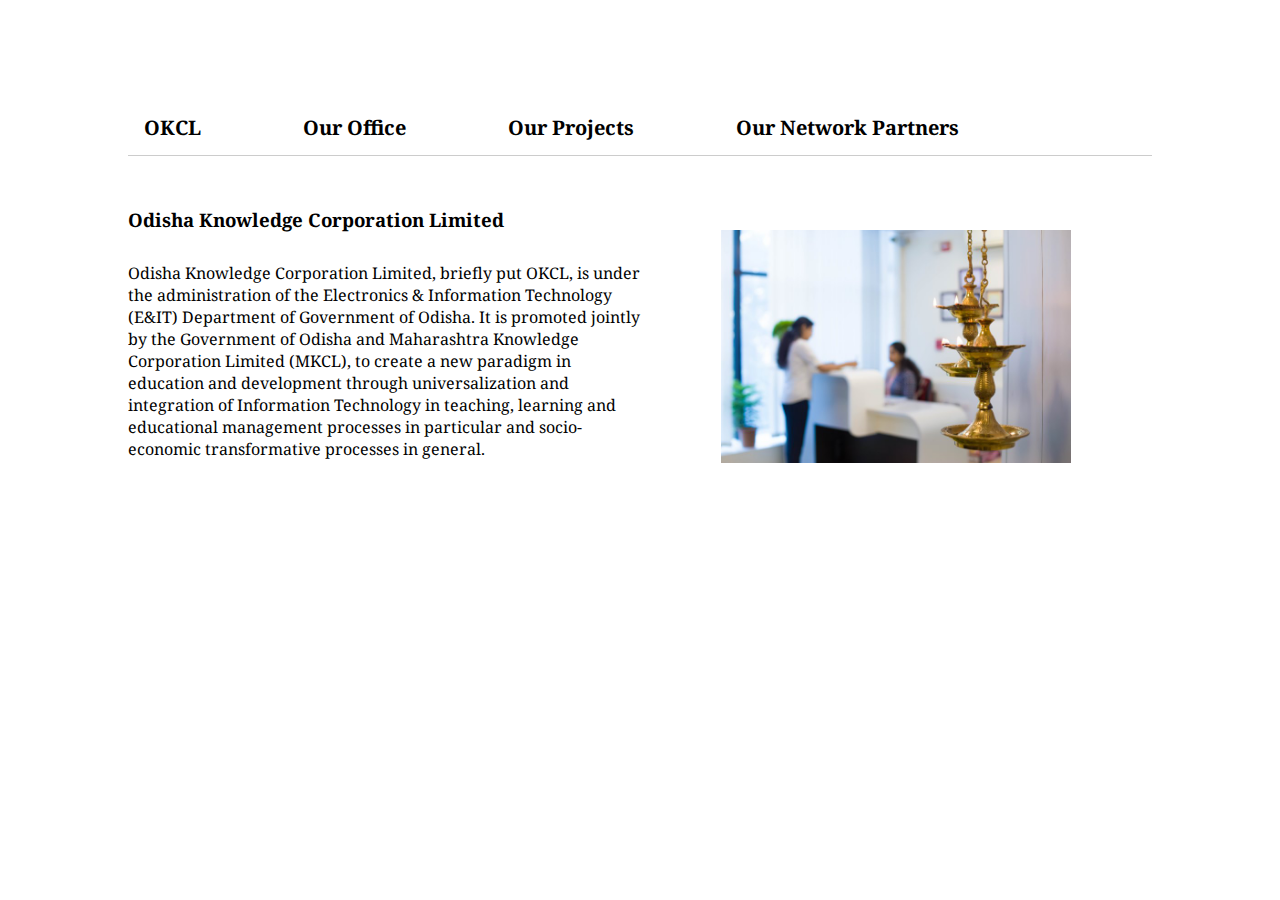
==== aboutus.html @ 05357852 "aboutus" ====
<!DOCTYPE html>
<html lang="en">
<head>
  <meta charset="UTF-8">
  <meta name="viewport" content="width=device-width, initial-scale=1.0">
  <title>Document</title>
  <link rel="stylesheet" href="aboutus.css">
  <link rel="stylesheet" href="https://cdnjs.cloudflare.com/ajax/libs/font-awesome/6.4.0/css/all.min.css" integrity="sha512-iecdLmaskl7CVkqkXNQ/ZH/XLlvWZOJyj7Yy7tcenmpD1ypASozpmT/E0iPtmFIB46ZmdtAc9eNBvH0H/ZpiBw==" crossorigin="anonymous" referrerpolicy="no-referrer" />
</head>
<body>
  <div class="heroo">
    <div class="btn-box">
      <button id="btn1" onclick="openOKCL()">OKCL</button>
      <button id="btn2" onclick="openOFFICE()"><i class="fas1 fa-solid fa-building"></i> Our Office</button>
      <button id="btn3" onclick="openPROJECTS()"><i class="fas1 fa-solid fa-rectangle-history-circle-plus"></i> Our Projects</button>
      <button id="btn4" onclick="openNETWORK()"><i class="fas1 fa-solid fa-chart-network"></i> Our Network Partners</button>
    </div>
    <div id="content1" class="about-uscontent">
      <div class="content-left">
        <h3> Odisha Knowledge Corporation Limited </h3>
        <p> Odisha Knowledge Corporation Limited, briefly put OKCL, is under the administration of the Electronics & Information Technology (E&IT) Department of Government of Odisha. It is promoted jointly by the Government of Odisha and Maharashtra Knowledge Corporation Limited (MKCL), to create a new paradigm in education and development through universalization and integration of Information Technology in teaching, learning and educational management processes in particular and socio-economic transformative processes in general. </p>
      </div>
      <div class="content-right">
        <img src="images/aboutus1.jpg">
      </div>
    </div>
    <div id="content2" class="about-uscontent">
      <div class="content-left">
        <h3> About Office</h3>
        <p> OKCL has trained and assessed more than 85000 youth with its flagship IT Literacy Course Odisha State Certificate in Information Technology (OS-CIT). A complete Digital Literacy course, with world class content, OS-CIT has been able to establish a network of more than 500 computer institutes. </p>
      </div>
      <div class="content-right">
        <img src="images/aboutus2.jpg">
      </div>
    </div>
    <div id="content3"class="about-uscontent">
      <div class="content-left">
        <h3> About Projects</h3>
        <p> OKCL also offers a range of vocational courses in eLearning mode to enable seamless learning and skilling of the youth.
          It also offers a Mastering Track which helps in preparation for various competitive examinations with the help of online evaluation & analysis tools.
          
          In addition, OKCL has implemented the e-Vidyalaya project under ICT@Schools scheme, which provides easy access of technology designed to help students in 4000 Government and Government aided high schools to learn beyond regular classroom studies.</p>
      </div>
      <div class="content-right">
        <img src="images/aboutus3.jpg">
      </div>
    </div>
    <div id="content4" class="about-uscontent">
      <div class="content-left">
        <h3> About Network Partners</h3>
        <p> Over a period of six years OKCL has been able to reach more than 1 lakh people with its mission of Mass IT-literacy, imparting world-class quality learning and skilling.
          The unique business model of operating and managing a network of more than 500 learning centers and more than 46000 state of the art computer network has helped OKCL to achieve such numbers.
          An excellent learning progression monitoring system helps in tracking each and every person’s progress, grasp and quality of skills attained. This easily scalable model is equally easily replicable and is increasingly being accepted by a number of state governments in India and abroad. </p>
      </div>
      <div class="content-right">
        <img src="images/aboutus4.jpg">
      </div>
    </div>

  </div>
  <script src="aboutus.js"></script>
</body>
</html>
---- aboutus.css ----
@import url('https://fonts.googleapis.com/css2?family=Noto+Serif:wght@300;400;500;600;700&display=swap');
*{
  margin: 0;
  padding: 0;
  font-family: 'Noto Serif', serif;
}
.heroo{
    width: 80%;
    height: 450px;
    position: relative;
    margin: 100px auto;
    overflow: hidden;
}
.btn-box{
    display: flex;
    border-bottom: 1px solid #ccc;
}
.btn-box button{
    background-color: transparent;
    border: none;
    outline: none;
    cursor: pointer;
    padding: 14px 16px;
    margin-right: 50px;
    font-size: 20px;
    font-weight: bold;
}
.btn-box .fas1{
    margin-right: 20px;

}
.btn-box button:hover .fas1{
    color: #ff7846;
}
.content-right img{
    width: 350px;
}
.about-uscontent{
    display: flex;
    justify-content: center;
    align-items: center;
    margin: 5% auto;
    position: absolute;
    transform: translateX(100%);
    transition: 0.3s;
}
.content-left{
    flex-basis: 50%;
}
.content-left p{
    font: 13px;
    padding: 30px 0px;
}
.content-right{
    flex-basis: 50%;
    text-align: center;
}
#content1{
    transform: translateX(0px);
}
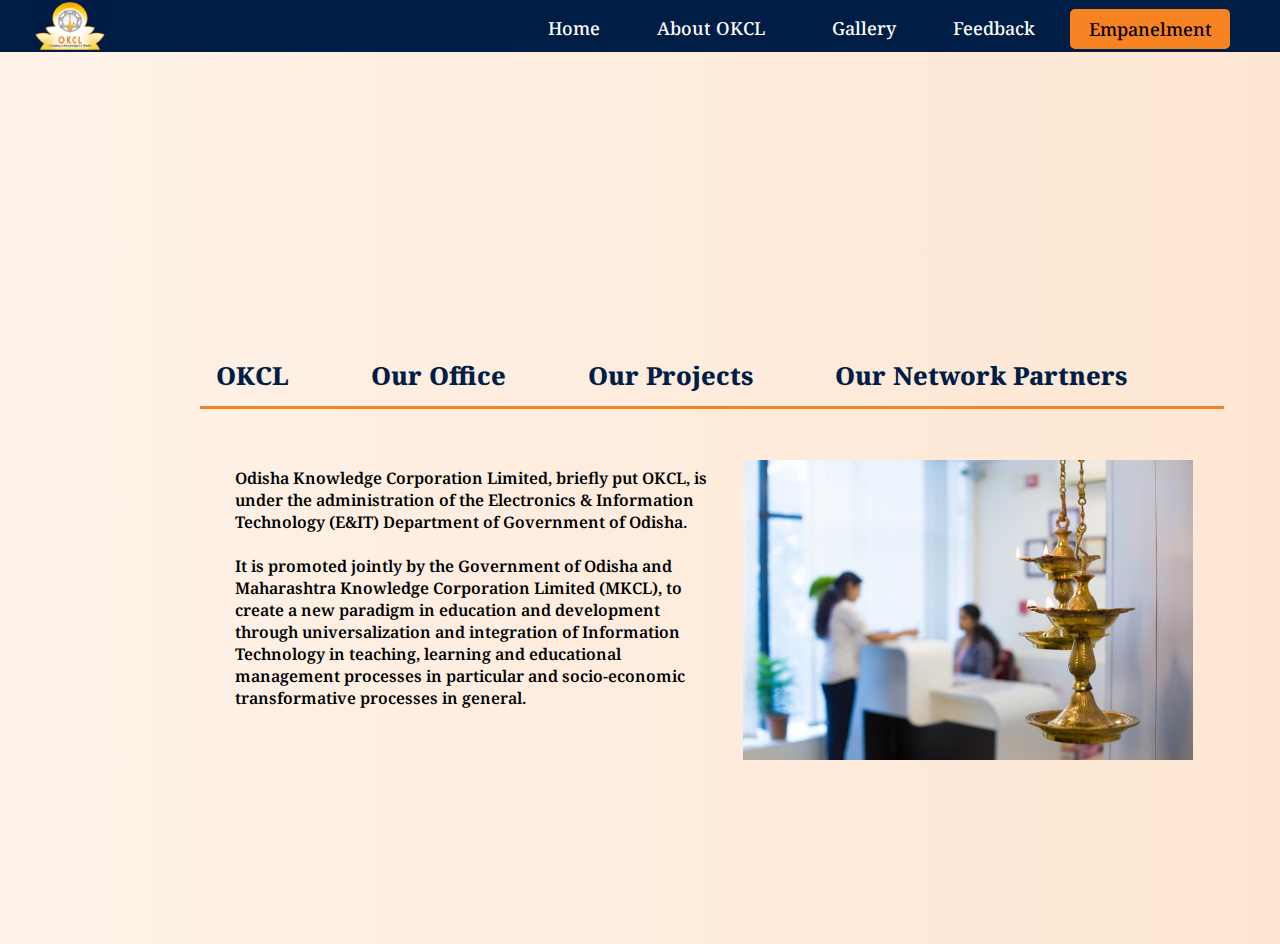
==== commit f6052951: "aboutus" ====
--- a/aboutus.html
+++ b/aboutus.html
@@ -3,22 +3,50 @@
 <head>
   <meta charset="UTF-8">
   <meta name="viewport" content="width=device-width, initial-scale=1.0">
-  <title>Document</title>
+  <title>About Us</title>
   <link rel="stylesheet" href="aboutus.css">
-  <link rel="stylesheet" href="https://cdnjs.cloudflare.com/ajax/libs/font-awesome/6.4.0/css/all.min.css" integrity="sha512-iecdLmaskl7CVkqkXNQ/ZH/XLlvWZOJyj7Yy7tcenmpD1ypASozpmT/E0iPtmFIB46ZmdtAc9eNBvH0H/ZpiBw==" crossorigin="anonymous" referrerpolicy="no-referrer" />
+   <link rel="stylesheet" href="https://cdnjs.cloudflare.com/ajax/libs/font-awesome/6.4.0/css/all.min.css" integrity="sha512-iecdLmaskl7CVkqkXNQ/ZH/XLlvWZOJyj7Yy7tcenmpD1ypASozpmT/E0iPtmFIB46ZmdtAc9eNBvH0H/ZpiBw==" crossorigin="anonymous" referrerpolicy="no-referrer" /> 
 </head>
 <body>
+  <nav>
+    <div class="menu">
+      <div class="logo">
+        <img src="images/logo.png" class="img1">
+      </div>
+      <ul>
+        <li><a href="./homepage.html">Home</a></li>
+        <li><a href="#">About OKCL <i class="fas fa-caret-down"> </i></a>
+          <div class="dropdown_menu">
+            <ul>
+              <li> <a href="#">About Us</a></li>
+              <li> <a href="#">Vision and Mission</a></li>
+              <li> <a href="#">Goals and Focus</a></li>
+              <li> <a href="#">Transformative Agenda</a></li>
+              <li> <a href="#">Board of Directors</a></li>
+            </ul>
+          </div>
+        </li>
+        <li><a href="gallery.html">Gallery</a></li>
+        <li><a href="./feedback.html">Feedback</a></li>
+        <div class="buttonmenu">
+            <a href="./forum.html">
+                <button>Empanelment</button>
+              </a>
+        </div>
+      </ul>
+    </div>
+  </nav>
+  <div class="aboutus-img"></div>
   <div class="heroo">
     <div class="btn-box">
       <button id="btn1" onclick="openOKCL()">OKCL</button>
-      <button id="btn2" onclick="openOFFICE()"><i class="fas1 fa-solid fa-building"></i> Our Office</button>
-      <button id="btn3" onclick="openPROJECTS()"><i class="fas1 fa-solid fa-rectangle-history-circle-plus"></i> Our Projects</button>
-      <button id="btn4" onclick="openNETWORK()"><i class="fas1 fa-solid fa-chart-network"></i> Our Network Partners</button>
+      <button id="btn2" onclick="openOFFICE()"> Our Office</button>
+      <button id="btn3" onclick="openPROJECTS()"></i> Our Projects</button>
+      <button id="btn4" onclick="openNETWORK()"></i> Our Network Partners</button>
     </div>
     <div id="content1" class="about-uscontent">
       <div class="content-left">
-        <h3> Odisha Knowledge Corporation Limited </h3>
-        <p> Odisha Knowledge Corporation Limited, briefly put OKCL, is under the administration of the Electronics & Information Technology (E&IT) Department of Government of Odisha. It is promoted jointly by the Government of Odisha and Maharashtra Knowledge Corporation Limited (MKCL), to create a new paradigm in education and development through universalization and integration of Information Technology in teaching, learning and educational management processes in particular and socio-economic transformative processes in general. </p>
+        <p> Odisha Knowledge Corporation Limited, briefly put OKCL, is under the administration of the Electronics & Information Technology (E&IT) Department of Government of Odisha. <br> <br> It is promoted jointly by the Government of Odisha and Maharashtra Knowledge Corporation Limited (MKCL), to create a new paradigm in education and development through universalization and integration of Information Technology in teaching, learning and educational management processes in particular and socio-economic transformative processes in general. </p>
       </div>
       <div class="content-right">
         <img src="images/aboutus1.jpg">
@@ -26,8 +54,7 @@
     </div>
     <div id="content2" class="about-uscontent">
       <div class="content-left">
-        <h3> About Office</h3>
-        <p> OKCL has trained and assessed more than 85000 youth with its flagship IT Literacy Course Odisha State Certificate in Information Technology (OS-CIT). A complete Digital Literacy course, with world class content, OS-CIT has been able to establish a network of more than 500 computer institutes. </p>
+        <p> OKCL has trained and assessed more than 85000 youth with its flagship IT Literacy Course Odisha State Certificate in Information Technology (OS-CIT). <br> A complete Digital Literacy course, with world class content, OS-CIT has been able to establish a network of more than 500 computer institutes. </p>
       </div>
       <div class="content-right">
         <img src="images/aboutus2.jpg">
@@ -35,9 +62,8 @@
     </div>
     <div id="content3"class="about-uscontent">
       <div class="content-left">
-        <h3> About Projects</h3>
         <p> OKCL also offers a range of vocational courses in eLearning mode to enable seamless learning and skilling of the youth.
-          It also offers a Mastering Track which helps in preparation for various competitive examinations with the help of online evaluation & analysis tools.
+          It also offers a Mastering Track which helps in preparation for various competitive examinations with the help of online evaluation & analysis tools. <br> <br>
           
           In addition, OKCL has implemented the e-Vidyalaya project under ICT@Schools scheme, which provides easy access of technology designed to help students in 4000 Government and Government aided high schools to learn beyond regular classroom studies.</p>
       </div>
@@ -47,9 +73,8 @@
     </div>
     <div id="content4" class="about-uscontent">
       <div class="content-left">
-        <h3> About Network Partners</h3>
-        <p> Over a period of six years OKCL has been able to reach more than 1 lakh people with its mission of Mass IT-literacy, imparting world-class quality learning and skilling.
-          The unique business model of operating and managing a network of more than 500 learning centers and more than 46000 state of the art computer network has helped OKCL to achieve such numbers.
+        <p> Over a period of six years OKCL has been able to reach more than 1 lakh people with its mission of Mass IT-literacy, imparting world-class quality learning and skilling. <br>
+          The unique business model of operating and managing a network of more than 500 learning centers and more than 46000 state of the art computer network has helped OKCL to achieve such numbers. <br> 
           An excellent learning progression monitoring system helps in tracking each and every person’s progress, grasp and quality of skills attained. This easily scalable model is equally easily replicable and is increasingly being accepted by a number of state governments in India and abroad. </p>
       </div>
       <div class="content-right">
--- a/aboutus.css
+++ b/aboutus.css
@@ -4,16 +4,132 @@
   padding: 0;
   font-family: 'Noto Serif', serif;
 }
+nav{
+    margin: 0;
+    top: 0;
+    position: fixed;
+    background: #ffffff00;
+    width: 100%;
+    padding: 1px 0;
+    z-index: 12;
+    background-color: #001D45;
+  }
+  nav .menu{
+    max-width: 1200px;
+    height: 50px;
+    margin: auto;
+    display: flex;
+    align-items: center;
+    justify-content: space-between;
+    /* padding: 0 0px; */
+  }
+  
+  .logo{
+    display: flex;
+    align-items: center;
+  }
+  
+  .img1{
+    width: 70px;
+    height: 48px;
+      margin-right: 0.8rem;
+      position: relative;
+      margin-top: 0rem;
+      left: -5px;
+  }
+  
+  .menu ul{
+      margin-top: 5px;
+    display: inline-flex;
+  }
+  .menu ul li{
+    list-style: none;
+    margin-left: 7px;
+    margin-top: 17px;
+    position: relative;
+  }
+  .menu ul li:first-child{
+    margin-left: 0px;
+  }
+  .menu ul li a{
+    text-decoration: none;
+    color: #ffffff;
+    font-size: 18px;
+    font-weight: 500;
+    padding: 9px 25px;
+    border-radius: 5px;
+    transition: all 0.3s ease;
+  }
+  .menu ul li a:hover{
+    background: #000000;
+    color: rgb(255, 255, 255);
+  }
+  .dropdown_menu{
+    display: none;
+  }
+  .menu ul li:hover .dropdown_menu{
+    display: block;
+    position: absolute;
+    left: 0;
+    top: 100%;
+    background-color: #001D45;
+  }
+  
+  .dropdown_menu ul{
+    display: block;
+    margin: 10px; 
+  }
+  .dropdown_menu ul li{
+    width: 270px;
+    padding: 1px;
+    border-bottom: 1px solid #f3f3f332;
+  }
+  
+  .fas{
+    margin-left: 10px;
+    padding-top: 3px;
+  }
+  .buttonmenu button{
+    height: 40px;
+    width: 160px;
+    border-radius: 5px;
+    border: none;
+    margin: 10px;
+    border: 2px solid #F78222;
+    font-size: 18px;
+    font-weight: 500;
+    padding: 0 10px;
+    cursor: pointer;
+    background-color: #f78222;
+    color: #000000;
+    outline: none;
+    transition: all 0.3s ease;
+}
+.buttonmenu button:hover{
+    color: #F78222;
+    background: rgb(0, 0, 0);
+}
+.aboutus-img{
+  background-image: linear-gradient(to right, rgba(247, 130, 34, 0.1), rgba(247, 130, 34, 0.2));
+  width: 100%;
+  height: 100vh; 
+  background-size: cover;
+  background-position: center;
+  position: relative;
+  margin-top: 44px;
+  background-repeat: no-repeat;
+} 
 .heroo{
     width: 80%;
     height: 450px;
     position: relative;
-    margin: 100px auto;
+    margin: -600px auto;
     overflow: hidden;
+    margin-left: 200px;
 }
 .btn-box{
     display: flex;
-    border-bottom: 1px solid #ccc;
+    border-bottom: 3px solid #f78222;
 }
 .btn-box button{
     background-color: transparent;
@@ -22,8 +138,9 @@
     cursor: pointer;
     padding: 14px 16px;
     margin-right: 50px;
-    font-size: 20px;
-    font-weight: bold;
+    font-size: 25px;
+    color: #001D45;
+    font-weight: 800;
 }
 .btn-box .fas1{
     margin-right: 20px;
@@ -33,7 +150,7 @@
     color: #ff7846;
 }
 .content-right img{
-    width: 350px;
+    width: 450px;
 }
 .about-uscontent{
     display: flex;
@@ -48,8 +165,11 @@
     flex-basis: 50%;
 }
 .content-left p{
-    font: 13px;
+    font-size: 16px;
     padding: 30px 0px;
+    margin-top: -50px;
+    font-weight: 600;
+    margin-left: 35px;
 }
 .content-right{
     flex-basis: 50%;
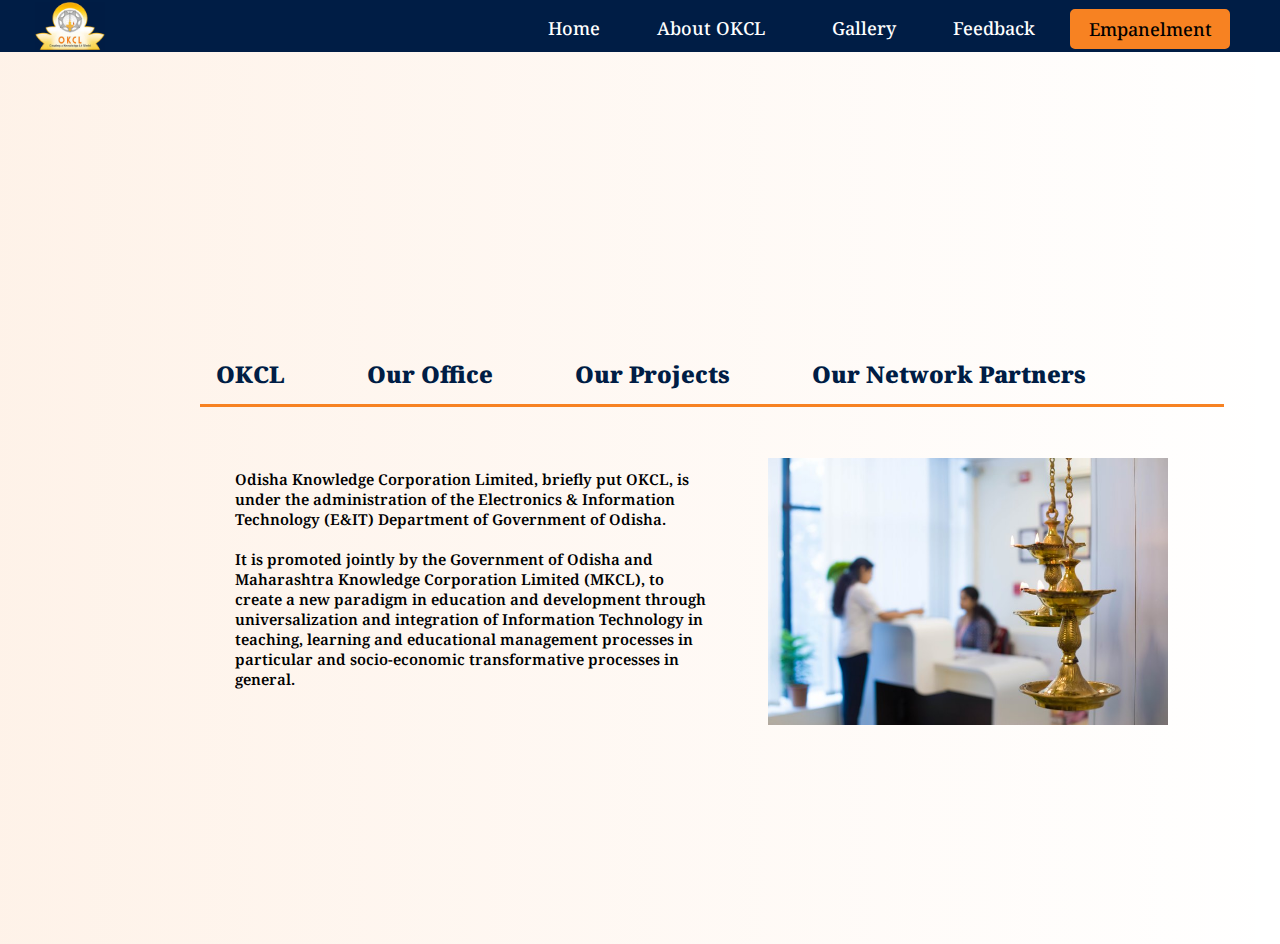
==== commit be4066d3: "pages" ====
--- a/aboutus.html
+++ b/aboutus.html
@@ -18,8 +18,8 @@
         <li><a href="#">About OKCL <i class="fas fa-caret-down"> </i></a>
           <div class="dropdown_menu">
             <ul>
-              <li> <a href="#">About Us</a></li>
-              <li> <a href="#">Vision and Mission</a></li>
+              <li> <a href="aboutus.html">About Us</a></li>
+              <li> <a href="visionandmission.html">Vision and Mission</a></li>
               <li> <a href="#">Goals and Focus</a></li>
               <li> <a href="#">Transformative Agenda</a></li>
               <li> <a href="#">Board of Directors</a></li>
@@ -39,10 +39,10 @@
   <div class="aboutus-img"></div>
   <div class="heroo">
     <div class="btn-box">
-      <button id="btn1" onclick="openOKCL()">OKCL</button>
-      <button id="btn2" onclick="openOFFICE()"> Our Office</button>
-      <button id="btn3" onclick="openPROJECTS()"></i> Our Projects</button>
-      <button id="btn4" onclick="openNETWORK()"></i> Our Network Partners</button>
+      <button id="btn1" onclick="openOKCL()"> <i class="fa-solid fa-house-laptop"></i>  OKCL </button>
+      <button id="btn2" onclick="openOFFICE()"> <i class="fa-solid fa-building"></i> Our Office   </button>
+      <button id="btn3" onclick="openPROJECTS()"> <i class="fa-solid fa-bars-progress"></i> Our Projects </button>
+      <button id="btn4" onclick="openNETWORK()"> <i class="fa-solid fa-globe"></i> Our Network Partners  </button>
     </div>
     <div id="content1" class="about-uscontent">
       <div class="content-left">
--- a/aboutus.css
+++ b/aboutus.css
@@ -110,7 +110,7 @@
     background: rgb(0, 0, 0);
 }
 .aboutus-img{
-  background-image: linear-gradient(to right, rgba(247, 130, 34, 0.1), rgba(247, 130, 34, 0.2));
+  background-image: linear-gradient(to right, rgba(247, 130, 34, 0.1), rgba(247, 130, 34, 0));
   width: 100%;
   height: 100vh; 
   background-size: cover;
@@ -150,7 +150,7 @@
     color: #ff7846;
 }
 .content-right img{
-    width: 450px;
+    width: 400px;
 }
 .about-uscontent{
     display: flex;
@@ -165,9 +165,9 @@
     flex-basis: 50%;
 }
 .content-left p{
-    font-size: 16px;
+    font-size: 15px;
     padding: 30px 0px;
-    margin-top: -50px;
+    margin-top: -30px;
     font-weight: 600;
     margin-left: 35px;
 }
@@ -177,4 +177,9 @@
 }
 #content1{
     transform: translateX(0px);
+}
+#btn1 , #btn2 , #btn3 , #btn4 {
+  color: #001D45; 
+  font-weight: 900; 
+  font-size: 23px;
 }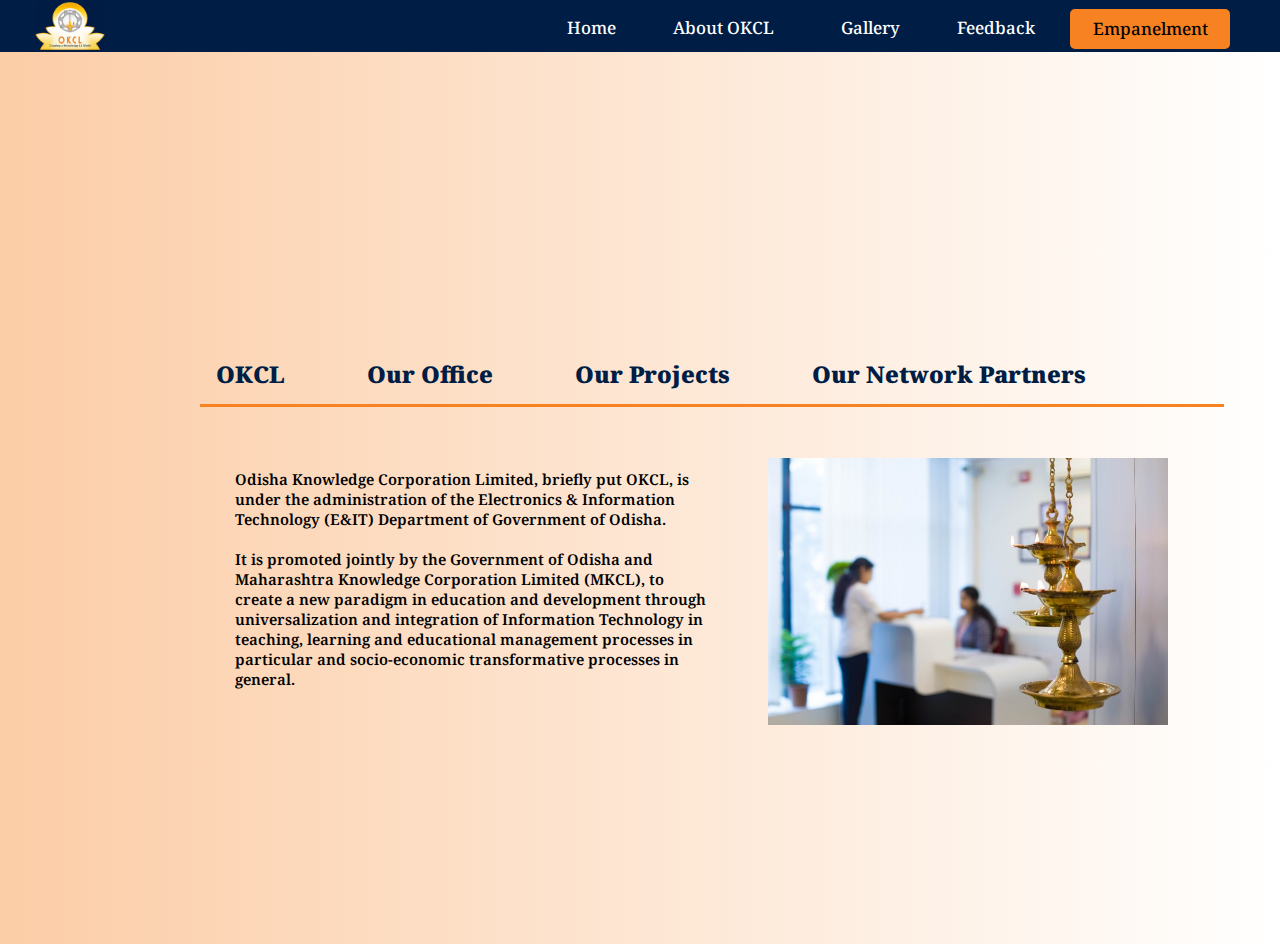
==== commit 3ddd0bbb: "changes" ====
--- a/aboutus.html
+++ b/aboutus.html
@@ -20,9 +20,8 @@
             <ul>
               <li> <a href="aboutus.html">About Us</a></li>
               <li> <a href="visionandmission.html">Vision and Mission</a></li>
-              <li> <a href="#">Goals and Focus</a></li>
-              <li> <a href="#">Transformative Agenda</a></li>
-              <li> <a href="#">Board of Directors</a></li>
+              <li> <a href="goalsandfocus.html">Goals and Focus</a></li>
+              <li> <a href="bod.html">Board of Directors</a></li>
             </ul>
           </div>
         </li>
--- a/aboutus.css
+++ b/aboutus.css
@@ -54,8 +54,8 @@
   .menu ul li a{
     text-decoration: none;
     color: #ffffff;
-    font-size: 18px;
-    font-weight: 500;
+    font-size: 17px;
+  font-weight: 500;
     padding: 9px 25px;
     border-radius: 5px;
     transition: all 0.3s ease;
@@ -96,7 +96,7 @@
     border: none;
     margin: 10px;
     border: 2px solid #F78222;
-    font-size: 18px;
+    font-size: 17px;
     font-weight: 500;
     padding: 0 10px;
     cursor: pointer;
@@ -110,7 +110,7 @@
     background: rgb(0, 0, 0);
 }
 .aboutus-img{
-  background-image: linear-gradient(to right, rgba(247, 130, 34, 0.1), rgba(247, 130, 34, 0));
+  background-image: linear-gradient(to right, rgba(247, 130, 34, 0.4), rgba(247, 130, 34, 0));
   width: 100%;
   height: 100vh; 
   background-size: cover;
